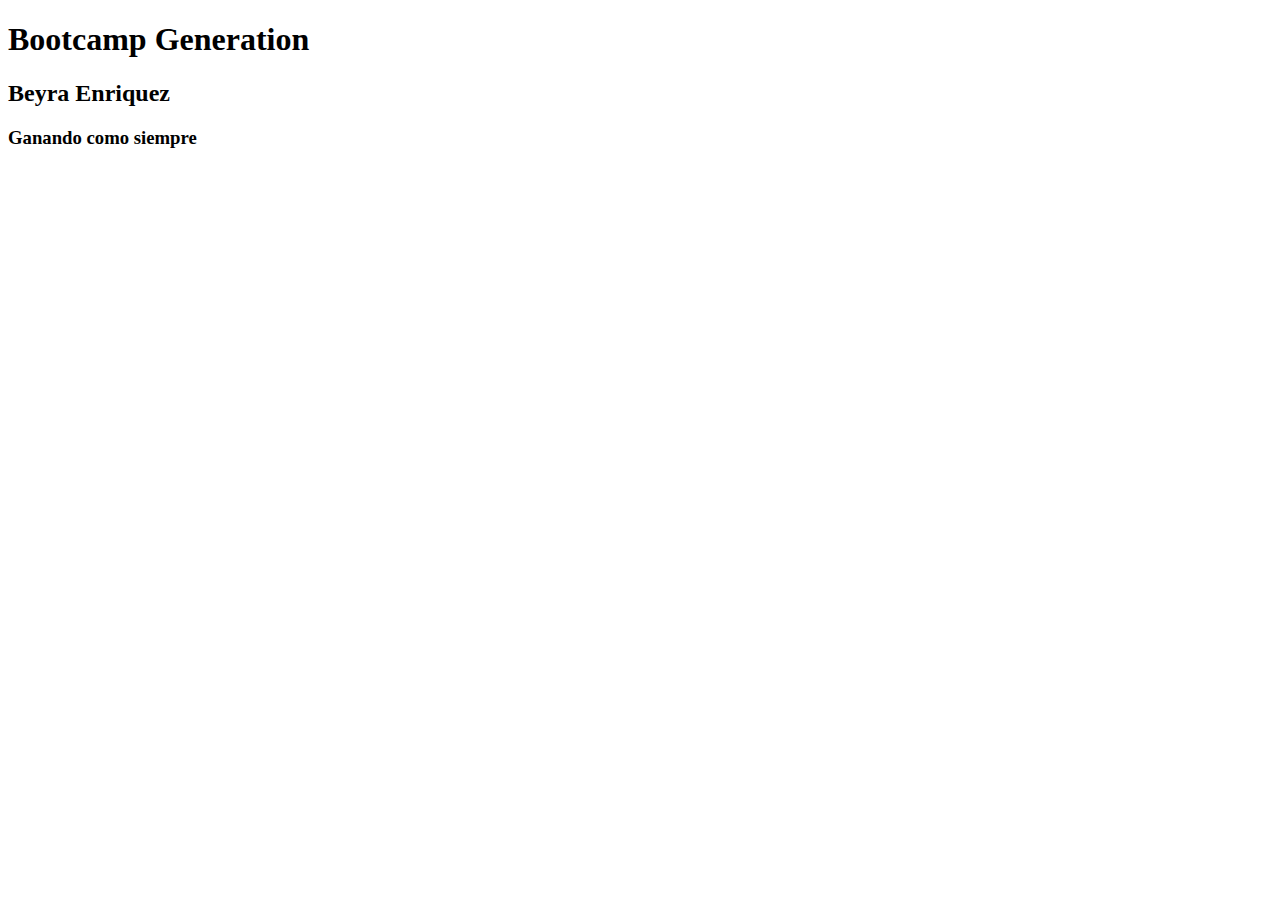
==== Saludo/index.html @ 877daabf "Proyecto saludo" ====
<!DOCTYPE html>
<html lang="en">
<head>
    <meta charset="UTF-8">
    <meta http-equiv="X-UA-Compatible" content="IE=edge">
    <meta name="viewport" content="width=device-width, initial-scale=1.0">
    <title>Saludo CH14</title>
    <link rel="stylesheet" href="style.css">
</head>
<body>
    <h1>Bootcamp Generation</h1>
    <h2>Beyra Enriquez</h2>
    <h3>Ganando como siempre</h3>

    <script src="Script.js"></script>
</body>
</html>
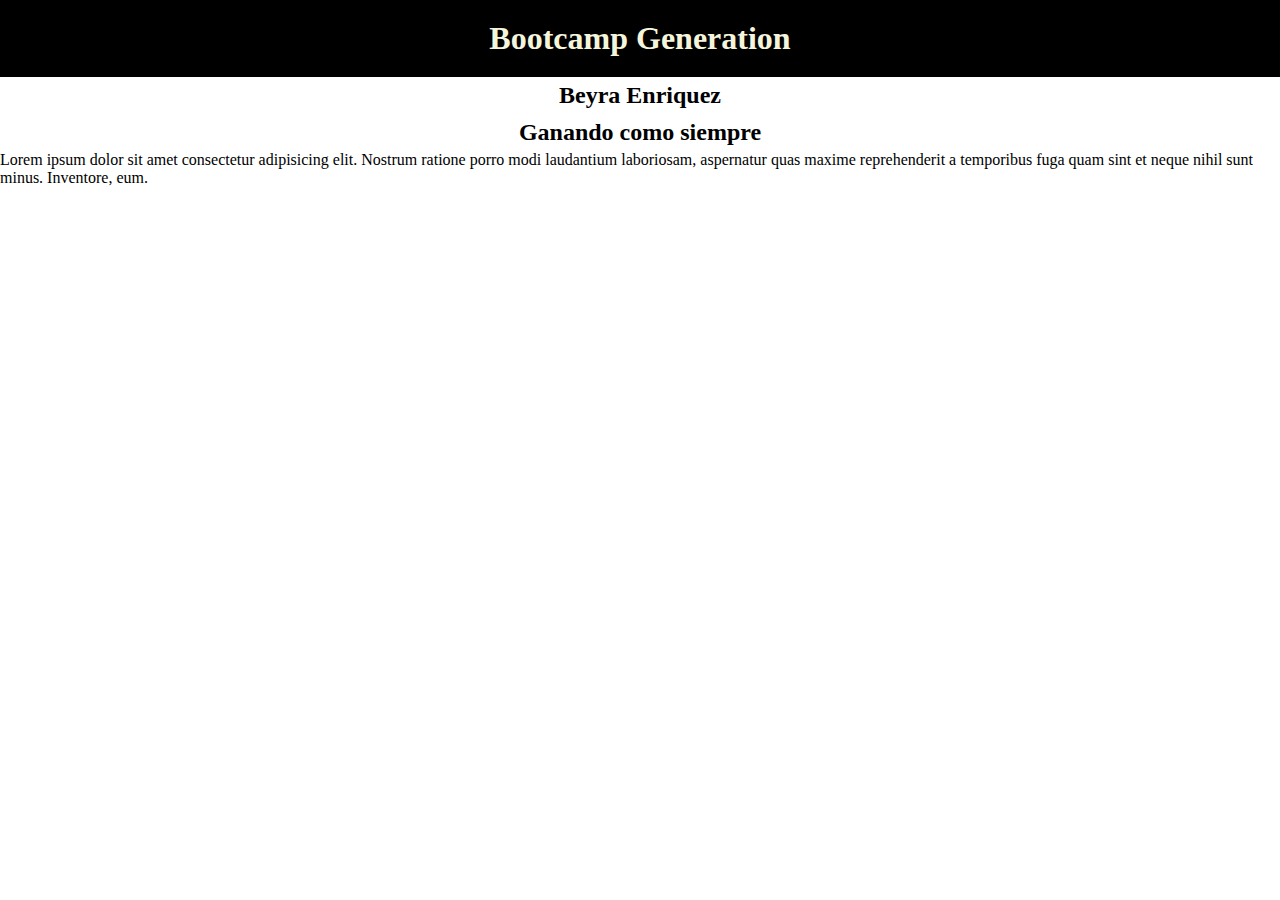
==== commit 932ee9f4: "Se realiza el cambio dinámico de h2" ====
--- a/Saludo/index.html
+++ b/Saludo/index.html
@@ -1,5 +1,5 @@
 <!DOCTYPE html>
-<html lang="en">
+<html lang="es">
 <head>
     <meta charset="UTF-8">
     <meta http-equiv="X-UA-Compatible" content="IE=edge">
@@ -10,8 +10,10 @@
 <body>
     <h1>Bootcamp Generation</h1>
     <h2>Beyra Enriquez</h2>
-    <h3>Ganando como siempre</h3>
+    <h2>Ganando como siempre</h2>
+    <p>Lorem ipsum dolor sit amet consectetur adipisicing elit. Nostrum ratione porro modi laudantium laboriosam, aspernatur quas maxime reprehenderit a temporibus fuga quam sint et neque nihil sunt minus. Inventore, eum.</p>
 
-    <script src="Script.js"></script>
+
+    <script src="script.js"></script>
 </body>
 </html>--- a/Saludo/style.css
+++ b/Saludo/style.css
@@ -0,0 +1,18 @@
+*{
+    padding: 0;
+    margin: 0;
+}
+
+h2 {
+    padding: 5px;
+    text-align: center;
+}
+
+h1 {
+    background-color: black;
+    color: beige;
+    padding: 20px;
+    text-align: center;
+}
+
+
